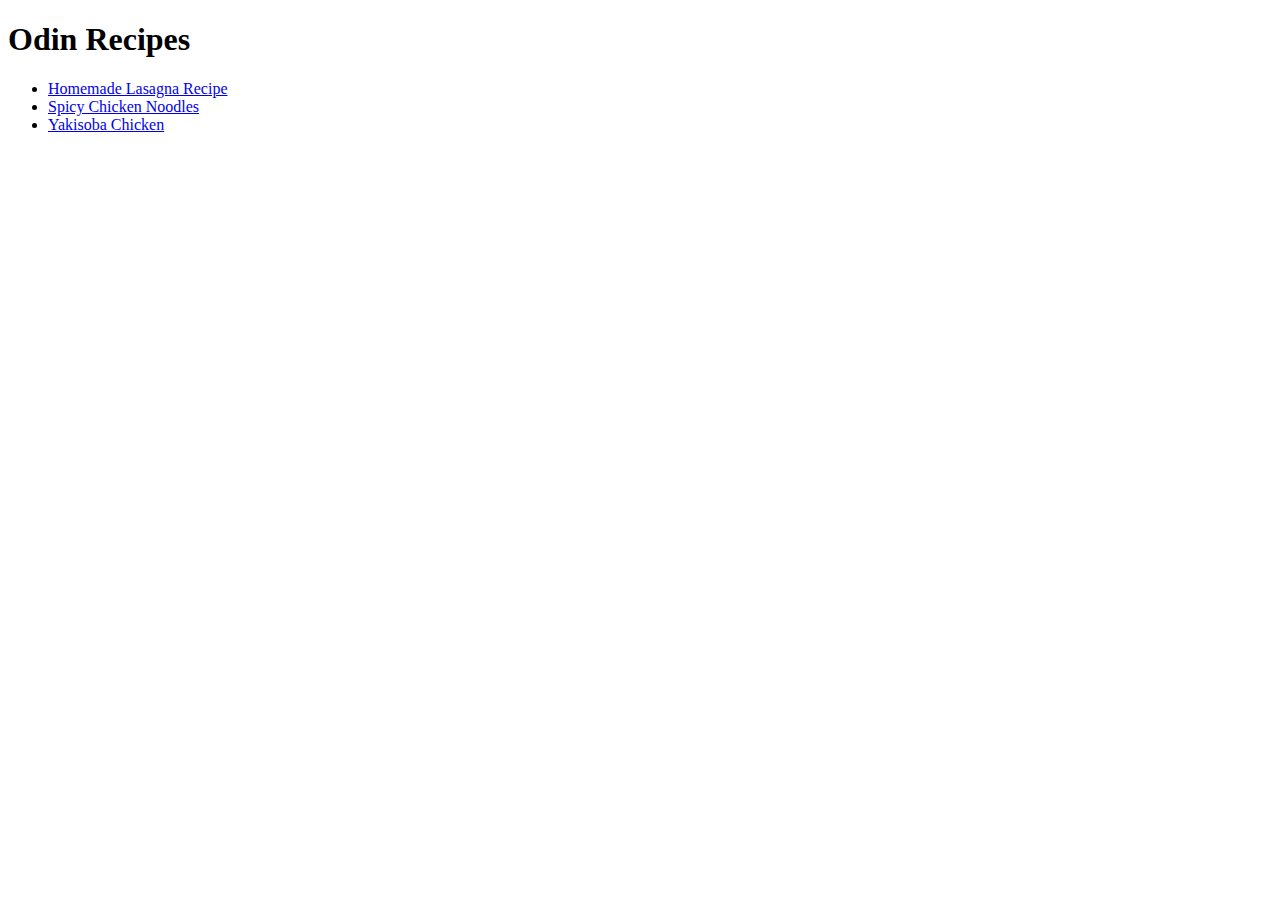
==== index.html @ e229ccd0 "New recipe website v1" ====
<!DOCTYPE html>
<html lang="en">
<head>
    <meta charset="UTF-8">
    <meta name="viewport" content="width=device-width, initial-scale=1.0">
    <title>Odin Recipes</title>
</head>
<body>
    
    <h1>Odin Recipes</h1>
    <ul>
        <li><a href="./recipes/lasagna.html">Homemade Lasagna Recipe</a></li>
        <li><a href="./recipes/spicychiken.html">Spicy Chicken Noodles</a></li>
        <li><a href="./recipes/yakisobachicken.html">Yakisoba Chicken</a></li>
    </ul>


</body>
</html>
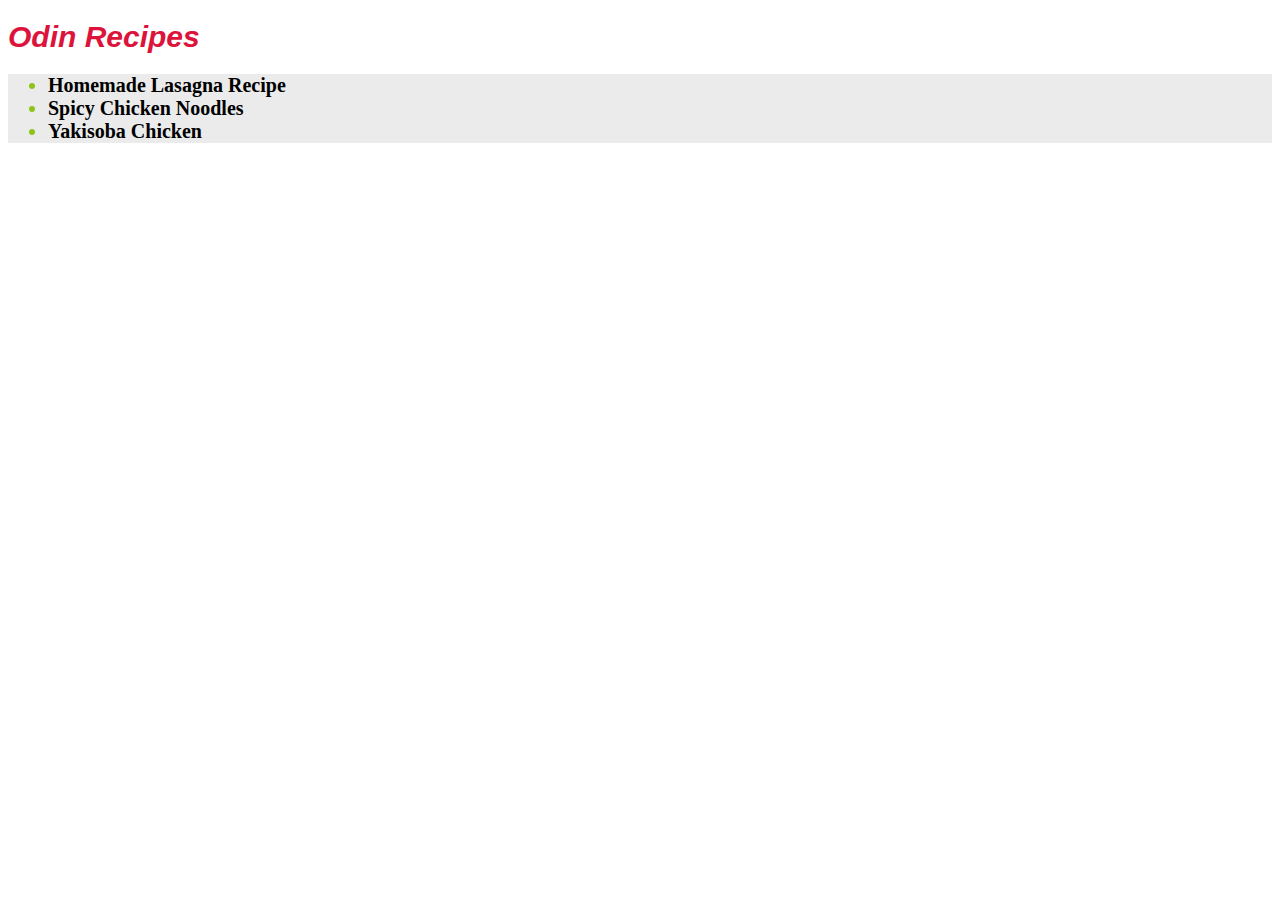
==== commit f360541c: "CSS Basic Style" ====
--- a/index.html
+++ b/index.html
@@ -1,18 +1,20 @@
 <!DOCTYPE html>
 <html lang="en">
 <head>
-    <meta charset="UTF-8">
-    <meta name="viewport" content="width=device-width, initial-scale=1.0">
-    <title>Odin Recipes</title>
+  <meta charset="UTF-8">
+  <meta name="viewport" content="width=device-width, initial-scale=1.0">
+  <title>Odin Recipes</title>
+  <link rel="stylesheet" href="style.css">
 </head>
 <body>
     
-    <h1>Odin Recipes</h1>
-    <ul>
-        <li><a href="./recipes/lasagna.html">Homemade Lasagna Recipe</a></li>
-        <li><a href="./recipes/spicychiken.html">Spicy Chicken Noodles</a></li>
-        <li><a href="./recipes/yakisobachicken.html">Yakisoba Chicken</a></li>
-    </ul>
+<h1>Odin Recipes</h1>
+
+<ul>
+  <li><a href="./recipes/lasagna.html">Homemade Lasagna Recipe</a></li>
+  <li><a href="./recipes/spicychiken.html">Spicy Chicken Noodles</a></li>
+  <li><a href="./recipes/yakisobachicken.html">Yakisoba Chicken</a></li>
+</ul>
 
 
 </body>
--- a/style.css
+++ b/style.css
@@ -0,0 +1,20 @@
+h1 { 
+  font-size: 30px;
+  font-family: Verdana, Geneva, Tahoma, sans-serif;
+  font-style: italic;
+  font-weight: bold;
+  color: crimson;
+}
+
+ul {
+  background-color: rgb(235, 235, 235);
+  color: rgb(144, 195, 26);
+  font-size: 20px;
+  font-weight: bold;
+}
+
+a {
+  text-decoration: none;
+  text-transform: capitalize;
+  color: rgb(0, 0, 0);
+}
